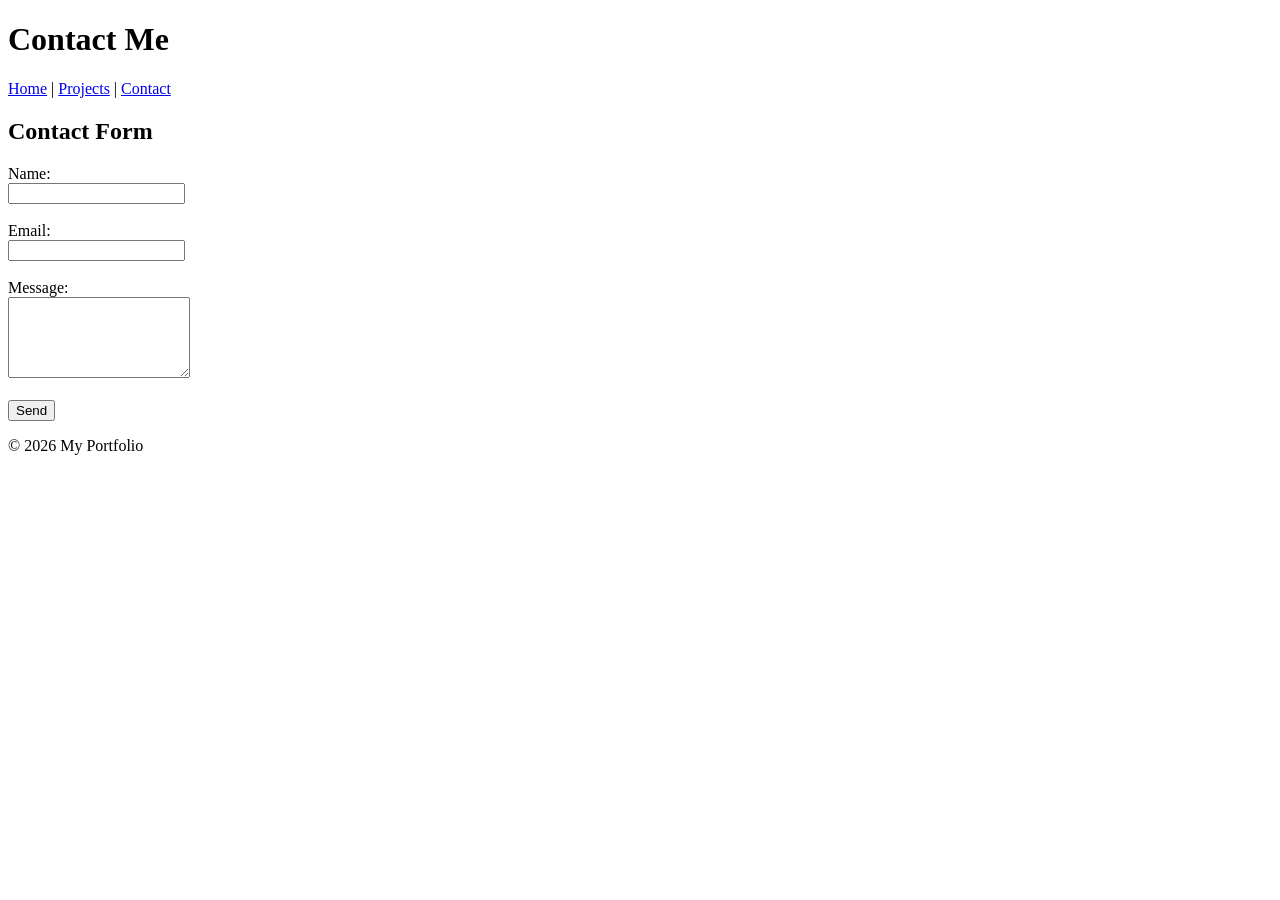
==== contact.html @ 98e01be1 "Add files via upload" ====
<!DOCTYPE html>
<html lang="en">

<head>
    <meta charset="UTF-8">
    <meta name="viewport" content="width=device-width, initial-scale=1.0">
    <title>Contact</title>
</head>

<body>

<header>

    <h1>Contact Me</h1>

    <nav>
        <a href="index.html">Home</a> |
        <a href="projects.html">Projects</a> |
        <a href="contact.html">Contact</a>
    </nav>

</header>

<main>

<section>

    <h2>Contact Form</h2>

    <form>

        <label>Name:</label><br>
        <input type="text" required><br><br>

        <label>Email:</label><br>
        <input type="email" required><br><br>

        <label>Message:</label><br>
        <textarea rows="5"></textarea><br><br>

        <button type="submit">
            Send
        </button>

    </form>

</section>

</main>

<footer>
    <p>© 2026 My Portfolio</p>
</footer>

</body>
</html>
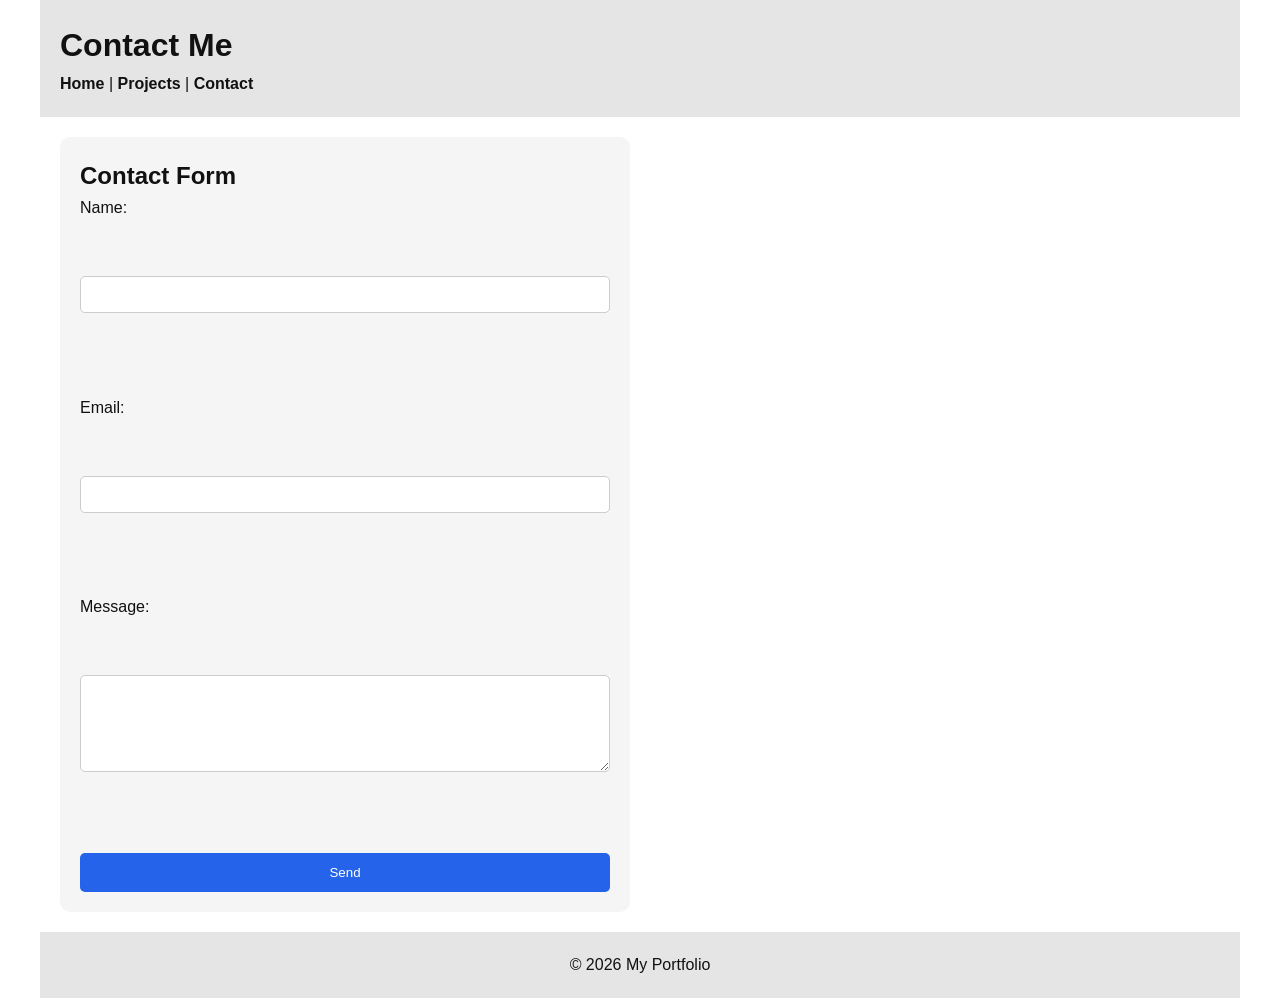
==== commit b50491b5: "Add files via upload" ====
--- a/contact.html
+++ b/contact.html
@@ -4,6 +4,7 @@
 <head>
     <meta charset="UTF-8">
     <meta name="viewport" content="width=device-width, initial-scale=1.0">
+    <link rel="stylesheet" href="style.css">
     <title>Contact</title>
 </head>
 
--- a/style.css
+++ b/style.css
@@ -0,0 +1,190 @@
+/* =========================
+FILE: style.css
+Advanced CSS3 & Responsive Design
+========================= */
+
+/* CSS Variables */
+:root {
+
+    --bg-color: #ffffff;
+    --text-color: #111111;
+    --primary-color: #2563eb;
+    --card-bg: #f5f5f5;
+    --nav-bg: #e5e5e5;
+
+}
+
+/* Dark Mode */
+@media (prefers-color-scheme: dark) {
+
+    :root {
+
+        --bg-color: #111827;
+        --text-color: #ffffff;
+        --primary-color: #60a5fa;
+        --card-bg: #1f2937;
+        --nav-bg: #374151;
+
+    }
+
+}
+
+/* Reset */
+* {
+
+    margin: 0;
+    padding: 0;
+    box-sizing: border-box;
+
+}
+
+/* Body */
+body {
+
+    font-family: Arial, sans-serif;
+    background-color: var(--bg-color);
+    color: var(--text-color);
+    line-height: 1.6;
+
+}
+
+/* Header */
+header {
+
+    background-color: var(--nav-bg);
+    padding: 20px;
+
+}
+
+/* Navigation */
+nav ul {
+
+    display: flex;
+    flex-wrap: wrap;
+    gap: 15px;
+    list-style: none;
+
+}
+
+nav a {
+
+    text-decoration: none;
+    color: var(--text-color);
+    font-weight: bold;
+
+}
+
+nav a:hover {
+
+    color: var(--primary-color);
+
+}
+
+/* Main Layout */
+main {
+
+    display: grid;
+    grid-template-columns: 1fr;
+    gap: 20px;
+    padding: 20px;
+
+}
+
+/* Sections */
+section {
+
+    background-color: var(--card-bg);
+    padding: 20px;
+    border-radius: 10px;
+
+}
+
+/* Articles */
+article {
+
+    background-color: white;
+    padding: 15px;
+    border-radius: 8px;
+    margin-top: 10px;
+
+}
+
+/* Form */
+form {
+
+    display: flex;
+    flex-direction: column;
+    gap: 15px;
+
+}
+
+input,
+textarea {
+
+    padding: 10px;
+    border: 1px solid #cccccc;
+    border-radius: 5px;
+
+}
+
+/* Button */
+button {
+
+    padding: 12px;
+    background-color: var(--primary-color);
+    color: white;
+    border: none;
+    border-radius: 5px;
+    cursor: pointer;
+
+}
+
+button:hover {
+
+    opacity: 0.9;
+
+}
+
+/* Footer */
+footer {
+
+    text-align: center;
+    padding: 20px;
+    background-color: var(--nav-bg);
+
+}
+
+/* =========================
+TABLET VIEW
+========================= */
+
+@media (min-width: 768px) {
+
+    main {
+
+        grid-template-columns: 1fr 1fr;
+
+    }
+
+}
+
+/* =========================
+DESKTOP VIEW
+========================= */
+
+@media (min-width: 1024px) {
+
+    body {
+
+        max-width: 1200px;
+        margin: auto;
+
+    }
+
+    main {
+
+        grid-template-columns: repeat(2, 1fr);
+
+    }
+
+}
